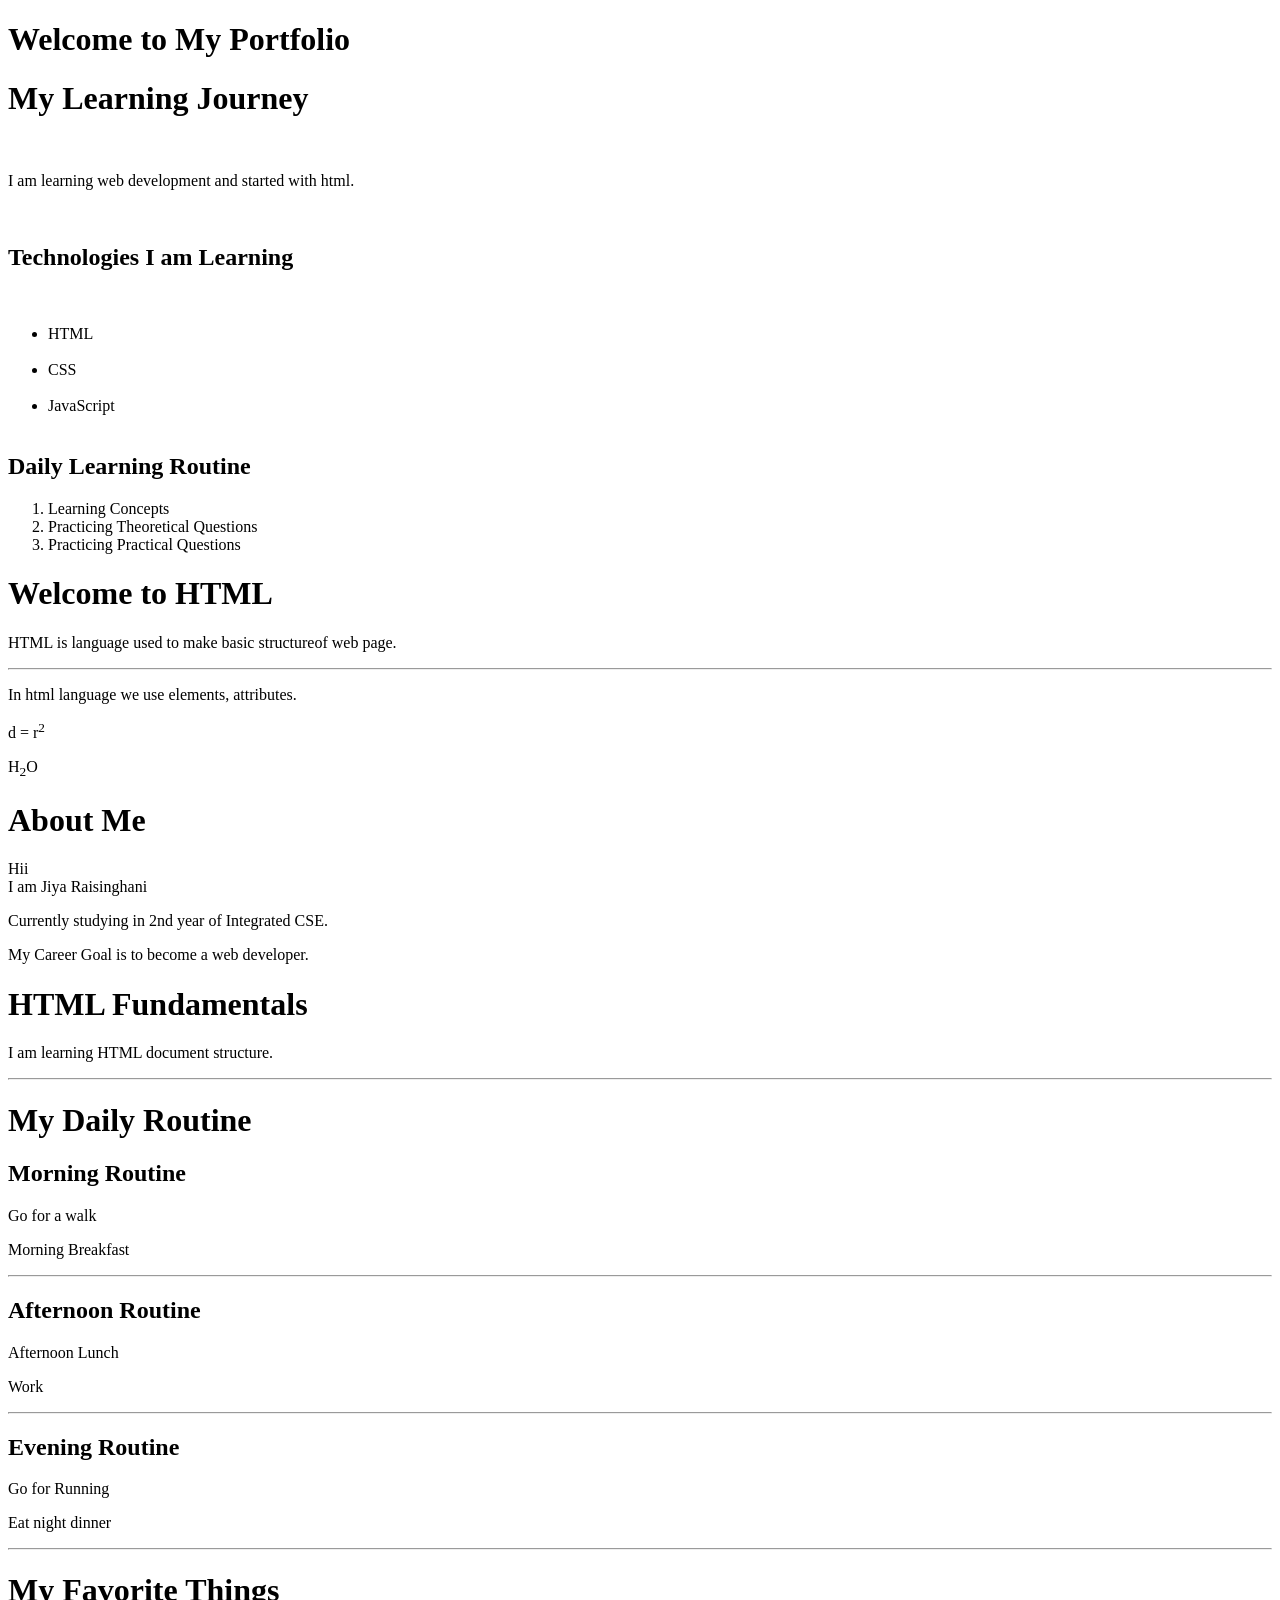
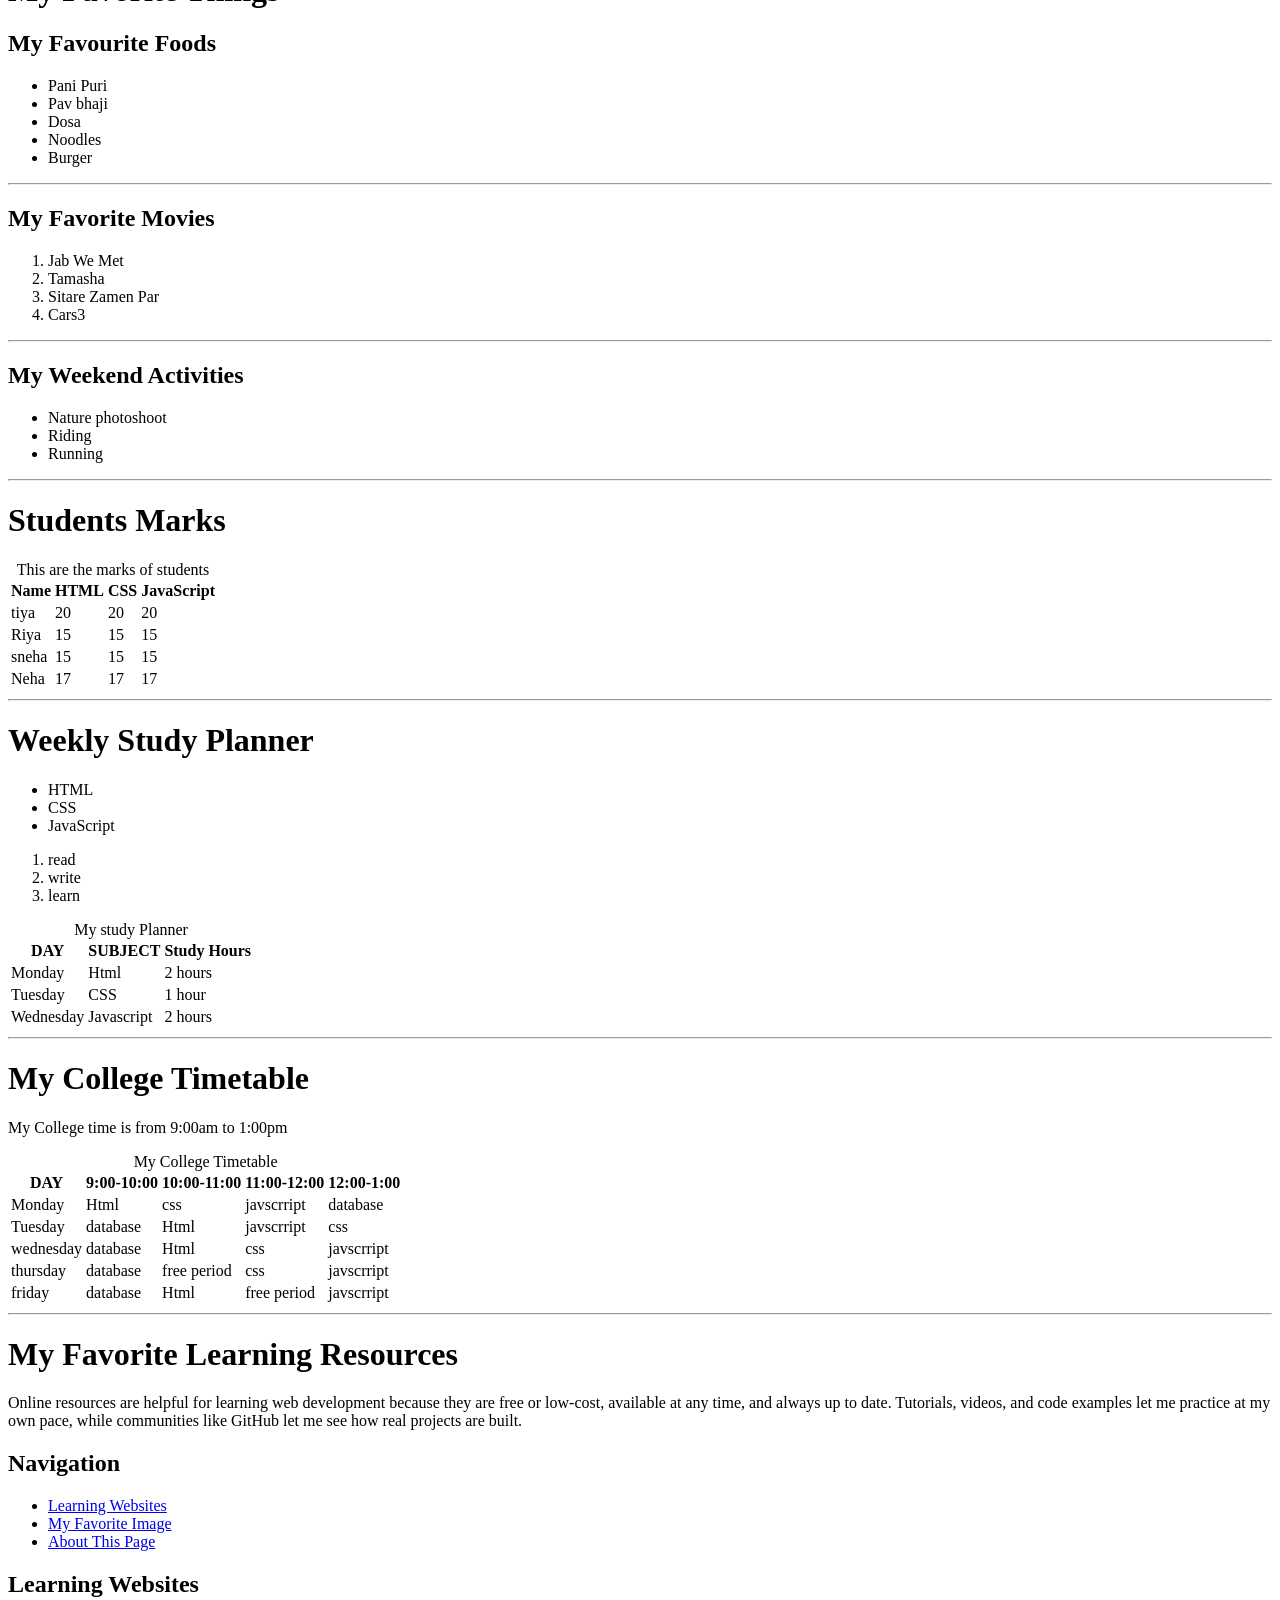
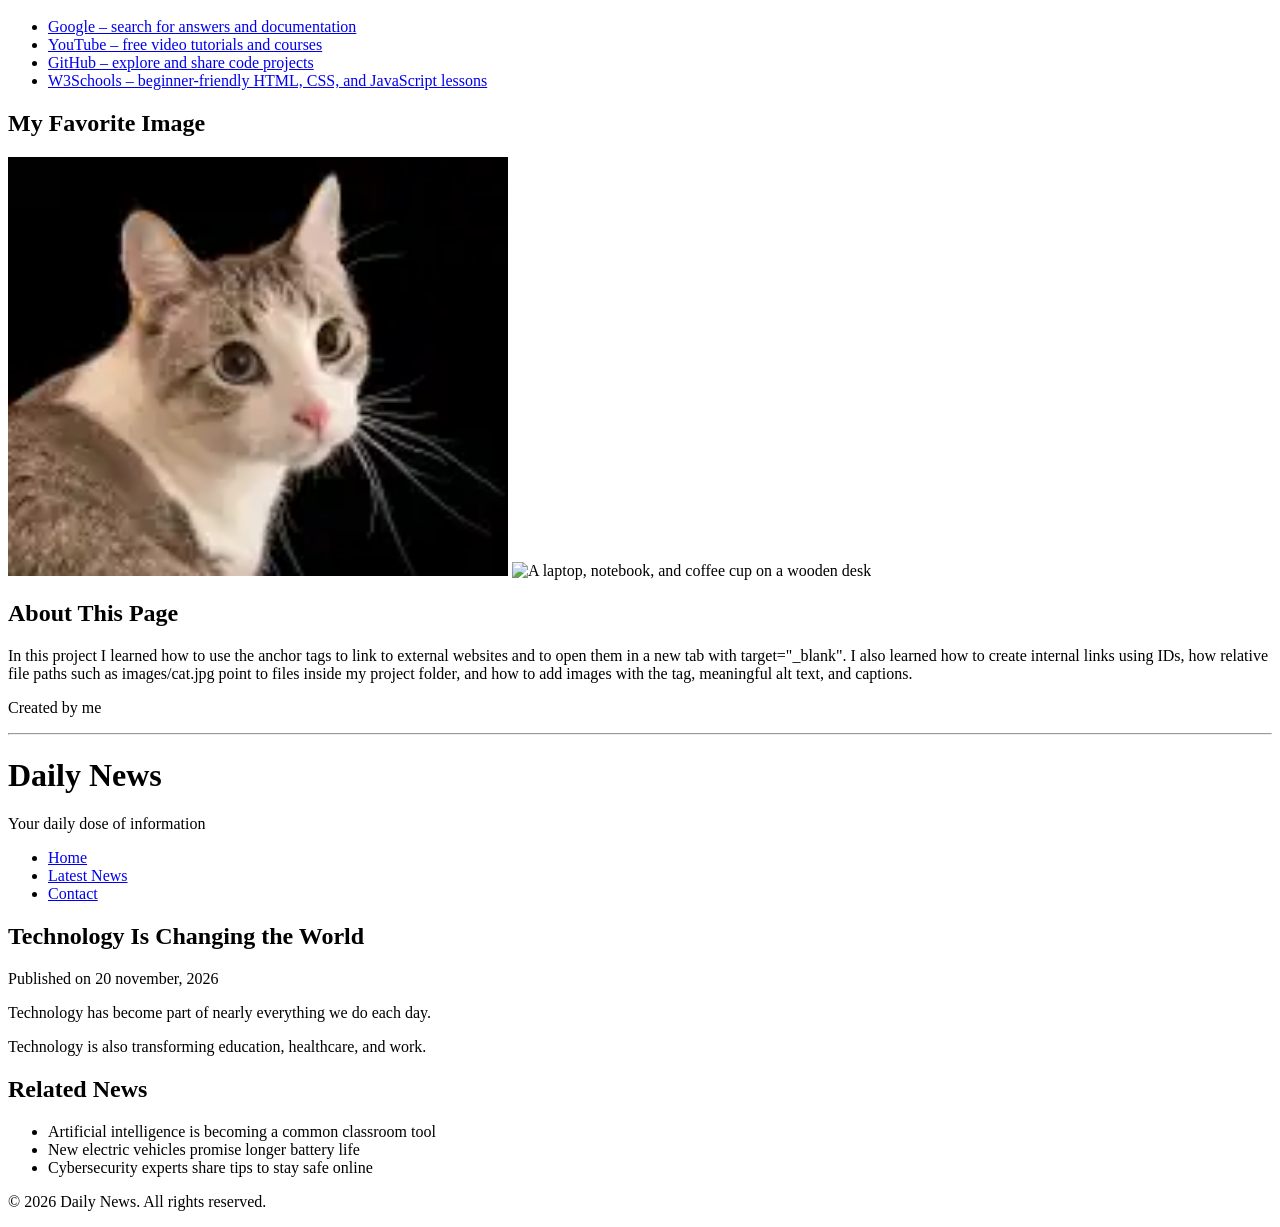
==== WEB DEVELOPMENT INTERNSHIP/Practice/day5.html @ 907706bf "Added day5.html" ====
<!--Create the basic structure of an HTML5 document for a webpage titled "My Portfolio".
Your structure must include:
- HTML5 document declaration.
- HTML root element with the language set to English.
- Head section.
- UTF-8 character encoding.
- Responsive viewport metadata.
- Page title.
- Body section.
- One main heading displaying Welcome to My Portfolio.-->
<!DOCTYPE html>
<html lang="en">
    <head>
        <meta charset="UTF-8">
        <meta name="viewport">
        <title>My Portfolio</title>
    </head>
    <body>
        <h1>Welcome to My Portfolio</h1>
    </body>
</html>

<!--Create an HTML webpage section containing the following:
1. A main heading: My Learning Journey
2. A paragraph explaining that you are learning web development.
3. A subheading: Technologies I Am Learning
4. An unordered list containing HTML, CSS and JavaScript.
5. A second subheading: My Daily Learning Steps
6. An ordered list containing three steps of your daily learning routine.-->

<!DOCTYPE html>
<html lang="en">
    <head>
        <meta charset="UTF-8">
        <meta name="viewport">
        <title>My Learning Journey</title>
    </head>
    <body>
        <h1>My Learning Journey</h1><br>
        <p>I am learning web development and started with html.</p><br>
        <h2>Technologies I am Learning</h2><br>
        <ul>
            <li>HTML</li><br>
            <li>CSS</li><br>
            <li>JavaScript</li><br>
        </ul>
        <h2>Daily Learning Routine</h2>
        <ol>
            <li>Learning Concepts</li>
            <li>Practicing Theoretical Questions</li>
            <li>Practicing Practical Questions</li>
        </ol>
    </body>
</html>

<!--reate a webpage containing the following:
1. Set the webpage title to HTML Practice.
2. Add a main heading: Welcome to HTML.
3. Add two paragraphs explaining what HTML is and why it is used.
4. Add a horizontal line separating the two paragraphs.
5. Use a superscript element to display 2 in a mathematical expression.
6. Use a subscript element to display 2 in a chemical formula.-->

<!DOCTYPE html>
<html lang="en">
    <head>
        <meta charset="UTF-8">
        <meta name="viewport">
        <title>HTML Practice</title>
    </head>
    <body>
        <h1>Welcome to HTML</h1>
        <p>HTML is language used to make basic structureof web page.</p>
        <hr><p>In html language we use elements, attributes. </p>
        <p>d = r<sup>2</sup></p>
        <p>H<sub>2</sub>O</p>
    </body>
</html>


<!--Create a webpage about yourself using the following requirements:
1. Set the document language to English.
2. Include UTF-8 character encoding.
3. Add a proper webpage title: About Me.
4. Add a main heading: About Me.
5. Add three paragraphs:
   - Your introduction.
   - Your educational background.
   - Your career goal.
6. Add a comment in the HTML source explaining where the main content begins.
7. Ensure all content is inside the <body> element.-->


<!DOCTYPE html>
<html lang="en">
    <head>
        <meta charset="UTF-8">
        <meta name="viewport">
        <title>About Me</title>
    </head>
    <body><!--Main-->
        <h1>About Me</h1>
        <p>Hii <br> I am Jiya Raisinghani </p>
        <p>Currently studying in 2nd year of Integrated CSE.</p>
        <p>My Career Goal is to become a web developer.</p>
    </body>
</html> 

<!--A student has written the following HTML, but it contains several mistakes.
Your task is to identify and correct the mistakes yourself:
- The document language is missing.
- The character encoding is missing.
- The title is placed incorrectly.
- The heading is outside the body.
- A paragraph is not properly closed.
- The body closing tag is missingRewrite the entire document correctly, 
with the title My First Webpage, heading
HTML Fundamentals, and paragraph I am learning HTML document structure.-->

<!DOCTYPE html>
<html lang="en">
    <head>
        <meta charset="UTF-8">
        <meta name="viewport">
        <title>My First Webpage</title>
    </head>
    <body>
        <h1>HTML Fundamentals</h1>
        <p>I am learning HTML document structure.</p>
    </body>
</html>

<!--Create a webpage titled "My Daily Routine"

Your webpage must contain:
1. Page title: My Daily Routine
2. Main heading (h1): My Daily Routine
3. Three subheadings (h2):
   - Morning Routine
   - Afternoon Routine
   - Evening Routine
4. Under each subheading, write at least 2 paragraphs describing your activities.
5. Add a horizontal line between each routine section.
6. Use proper heading hierarchy.
Concepts being tested:-->
<hr>
<!DOCTYPE html>
<html lang="en">
    <head>
        <meta charset="UTF-8">
        <meta name="viewport">
        <title>My Daily Routine</title>
    </head>
    <body>
        <h1>My Daily Routine</h1>
        <h2>Morning Routine</h2>
        <p>Go for a walk</p>
        <p>Morning Breakfast</p><hr>
        <h2>Afternoon Routine</h2>
        <p>Afternoon Lunch</p>
        <p>Work</p><hr>
        <h2>Evening Routine</h2>
        <p>Go for Running</p>
        <p>Eat night dinner</p>
    </body>
</html>

<!--Create a webpage titled "My Favorite Things" with the following requirements:
1. Main heading: My Favorite Things
2. A subheading: My Favorite Foods
3. An unordered list containing at least 5 food items.
4. A subheading: My Favorite Movies
5. An ordered list containing at least 4 movie names.
6. A subheading: My Weekend Activities
7. An unordered list containing at least 3 activities.
8. Use proper list structure and nesting.-->
<hr>
<!DOCTYPE html>
<html lang="en">
    <head>
        <meta charset="UTF-8">
        <meta name="viewport">
        <title>My Favorite Things</title>
    </head>
    <body>
        <h1>My Favorite Things</h1>
        <h2>My Favourite Foods</h2>
        <ul>
            <li>Pani Puri</li>
            <li>Pav bhaji</li>
            <li>Dosa</li>
            <li>Noodles</li>
            <li>Burger</li>
        </ul><hr>
        <h2>My Favorite Movies</h2>
        <ol>
            <li>Jab We Met</li>
            <li>Tamasha</li>
            <li>Sitare Zamen Par</li>
            <li>Cars3</li>
        </ol><hr>
        <h2>My Weekend Activities</h2>
        <ul>
            <li>Nature photoshoot</li>
            <li>Riding</li>
            <li>Running</li>
        </ul>
    </body>
</html>

<!--Create a webpage titled "Student Marks Table" with the following requirements:
1. Main heading: Student Marks
2. Create a table containing 4 columns:
   - Student Name
   - HTML
   - CSS
   - JavaScript
3. Include a header row using proper table header elements.
4. Include at least 4 student records.
5. Use proper table structure (table, tr, th, td).
6. Include a caption describing the table.
7. Use a <thead> and <tbody>-->
<hr>
<!DOCTYPE html>
<html lang="en">
    <head>
        <meta charset="UTF-8">
        <meta name="viewport">
        <title>Students Marks Table</title>
    </head>
    <body>
        <h1>Students Marks</h1>
        <table>
        <caption>This are the marks of students</caption>
            <thead>
                <tr>
                <th>Name</th>
                <th>HTML</th>
                <th>CSS</th>
                <th>JavaScript</th>
            </tr>
            </thead>
            <tbody>
            
            <tr>
                <td>tiya</td>
                <td>20</td>
                <td>20</td>
                <td>20</td>
            </tr>
            <tr>
                <td>Riya</td>
                <td>15</td>
                <td>15</td>
                <td>15</td>
            </tr>
            <tr>
                <td>sneha</td>
                <td>15</td>
                <td>15</td>
                <td>15</td>
            </tr>
            <tr>
                <td>Neha</td>
                <td>17</td>
                <td>17</td>
                <td>17</td>
            </tr>
            </tbody>
        </table>
        
    </body>
</html>
<!--Create a webpage titled Weekly Study Planner.
1. Main heading: Weekly Study Planner
2. An unordered list of 3 subjects you are learning.
3. An ordered list of 3 steps you follow while studying.
4. A table with 3 columns:
   - Day
   - Subject
   - Study Hours
5. At least 3 schedule records.
6. A table caption.
7. Use <thead> and <tbody> correctly.
8. Ensure proper HTML nesting.-->
<hr>
<!DOCTYPE html>
<html lang="en">
    <head>
        <meta charset="UTF-8">
        <meta name="viewport">
        <title>Weekly Study Planner</title>
    </head>
    <body>
        <h1>Weekly Study Planner</h1>
        <ul>
            <li>HTML</li>
            <li>CSS</li>
            <li>JavaScript</li>
        </ul>
        <ol>
            <li>read</li>
            <li>write</li>
            <li>learn</li>
        </ol>
        <table>
        <caption>My study Planner</caption>
            <thead>
                <tr>
                <th>DAY</th>
                <th>SUBJECT</th>
                <th>Study Hours</th>
            </tr>
            </thead>
            <tbody>
            
            <tr>
                <td>Monday</td>
                <td>Html</td>
                <td>2 hours</td>
                
            </tr>
            <tr>
                <td>Tuesday</td>
                <td>CSS</td>
                <td>1 hour</td>
            </tr>
            <tr>
                <td>Wednesday</td>
                <td>Javascript</td>
                <td>2 hours</td>
                
            </tr>
            </tbody>
        </table>
        
    </body>
</html>

<!--Create a College Timetable
Create a webpage titled College Timetable with the following requirements:
1. Main heading: My College Timetable
2. A short paragraph describing your timetable.
3. Create a table with these columns:
   - Day
   - 9:00–10:00
   - 10:00–11:00
   - 11:00–12:00
   - 12:00–1:00
4. Include at least 5 days (Monday to Friday).
5. Include different subjects in the timetable.
6. Use a caption.
7. Use <thead> and <tbody> correctly.
8. Include at least one empty/free period.
9. Maintain proper HTML structure and nesting.-->
<hr>
<!DOCTYPE html>
<html lang="en">
    <head>
        <meta charset="UTF-8">
        <meta name="viewport">
        <title>College Timetable</title>
    </head>
    <body>
        <h1>My College Timetable</h1>
        <p>My College time is from 9:00am to 1:00pm</p>
        <table>
        <caption>My College Timetable</caption>

            <thead>
                <tr>
                <th>DAY</th>
                <th>9:00-10:00</th>
                <th>10:00-11:00</th>
                <th>11:00-12:00</th>
                <th>12:00-1:00</th>
            </tr>
            </thead>
            <tbody>
            
            <tr>
                <td>Monday</td>
                <td>Html</td>
                <td>css</td>
                <td>javscrript</td>
                <td>database</td>
            </tr>
            <tr>
                <td>Tuesday</td>
                <td>database</td>
                <td>Html</td>
                <td>javscrript</td>
                <td>css</td>
                
            </tr>
            <tr>
                <td>wednesday</td>
                <td>database</td>
                <td>Html</td>
                <td>css</td>
                <td>javscrript</td>
                
            </tr>
            <tr>
                <td>thursday</td>
                <td>database</td>
                <td>free period</td>
                <td>css</td>
                <td>javscrript</td>
                
            </tr>
            <tr>
                <td>friday</td>
                <td>database</td>
                <td>Html</td>
                <td>free period</td>
                <td>javscrript</td>
                
            </tr>
            </tbody>
        </table>
        
    </body>
</html>
<!--Requirements
1. Document Structure
- Use proper HTML5 document structure.
- Set language to English.
- Include UTF-8 encoding.
- Add a page title.
- Include a main heading: My Favorite Learning Resources.
2. Paragraph

- Add a paragraph explaining why online resources are helpful for learning web development.

3. External Links
Create links to the following websites:
- Google
- YouTube
- GitHub
- W3Schools
Requirements:
- Use descriptive link text.
- Links must point to the correct websites.
- Open external websites in new tabs.
4. Internal Navigation
Create a navigation section with links to these sections on the same webpage:
- Learning Websites
- My Favorite Image
- About This Page
Each link should navigate to its corresponding section using an HTML ID.

5. Images
- Add at least two images.
- Use appropriate image sources.
- Include meaningful alt text for both images.
- Give each image a descriptive title or caption.
6. Relative Paths
- Include at least one image using a relative file path.
- Assume your project folder contains an images folder.
7. About Section
Add a section titled About This Page containing a paragraph describing what you learned about links and images in HTML.

8. Footer
Include a footer with the text:
Created by me | HTML Practice Project-->
<hr>
<!DOCTYPE html>
<html lang="en">
<head>
    <meta charset="UTF-8">
    <meta name="viewport">
    <title>My Favorite Learning Resources</title>
</head>
<body>
    <header>
    <h1>My Favorite Learning Resources</h1>
    <p>
        Online resources are helpful for learning web development because they are
        free or low-cost, available at any time, and always up to date. Tutorials,
        videos, and code examples let me practice at my own pace, while communities
        like GitHub let me see how real projects are built.
    </p>
    </header>
<nav>
    <h2>Navigation</h2>
    <ul>
        <li><a href="#learning-websites">Learning Websites</a></li>
        <li><a href="#favorite-image">My Favorite Image</a></li>
        <li><a href="#about">About This Page</a></li>
    </ul>
</nav>
<main>
    <section id="learning-websites">
        <h2>Learning Websites</h2>
        <ul>
        <li><a href="https://www.google.com" target="_blank" rel="noopener noreferrer">Google – search for answers and documentation</a></li>
        <li><a href="https://www.youtube.com" target="_blank" rel="noopener noreferrer">YouTube – free video tutorials and courses</a></li>
        <li><a href="https://github.com" target="_blank" rel="noopener noreferrer">GitHub – explore and share code projects</a></li>
        <li><a href="https://www.w3schools.com" target="_blank" rel="noopener noreferrer">W3Schools – beginner-friendly HTML, CSS, and JavaScript lessons</a></li>
        </ul>
    </section>

    <section id="favorite-image">
        <h2>My Favorite Image</h2>
        
        <img src="images/cat.png" alt="A cat"
             title="a cat" width="500">
        <img src="https://picsum.photos/id/180/600/400" alt="A laptop, notebook, and coffee cup on a wooden desk"
             title="A study desk" width="500">
    </section>

    <section id="about">
      <h2>About This Page</h2>
      <p>
        In this project I learned how to use the anchor tags to link to
        external websites and to open them in a new tab with target="_blank". I also
        learned how to create internal links using IDs, how relative file paths such
        as images/cat.jpg point to files inside my project folder, and how to
        add images with the tag, meaningful alt text, and captions.
      </p>
    </section>

  </main>

  <footer>
    <p>Created by me </p>
  </footer>

</body>
</html>
<!--Task: Create a News Article Webpage
Create a webpage titled Daily News using semantic and non-semantic HTML elements appropriately.
Requirements
1. Document structure
- HTML5 document structure.
- Language set to English.
- UTF-8 encoding.
- Page title: Daily News.
2. Header
- Use a semantic header element.
- Include a main heading: Daily News.
- Include a short tagline: Your daily dose of information.
3. Navigation
- Use a semantic navigation element.
- Create three links:
  - Home
  - Latest News
  - Contact
4. Main content
- Use a semantic main element.
- Create a news article using an article element.
- Article heading: Technology Is Changing the World.
- Include at least two paragraphs describing how technology impacts daily life.
5. Additional content
- Create a sidebar or related-news section using an appropriate semantic element.
- Include at least three related news items.
6. Non-semantic elements
Use at least two non-semantic elements (div or span) appropriately somewhere on the page.

7. Footer
- Include a semantic footer.
- Add the text: © 2026 Daily News. All rights reserved.-->
<hr>
<!DOCTYPE html>
<html lang="en">
    <head>
        <meta charset="UTF-8">
        <meta name="viewport">
        <title>Daily News</title>
</head>
<body>
    <header>
    <h1>Daily News</h1>
    <p>Your daily dose of information</p>
    </header>
    <nav>
        <ul>
            <li><a href="#home">Home</a></li>
            <li><a href="#latest-news">Latest News</a></li>
            <li><a href="#contact">Contact</a></li>
        </ul>
    </nav>

    <div id="page-wrapper">

    <main id="home">
        <article id="latest-news">
        <h2>Technology Is Changing the World</h2>
        <p>Published on <span class="date">20 november, 2026</span></p>
        <p>Technology has become part of nearly everything we do each day.</p>
        <p>Technology is also transforming education, healthcare, and work.</p>
    </article>
    </main>

    <aside>
        <h2>Related News</h2>
        <ul>
        <li>Artificial intelligence is becoming a common classroom tool</li>
        <li>New electric vehicles promise longer battery life</li>
        <li>Cybersecurity experts share tips to stay safe online</li>
        </ul>
    </aside>

</div>

<footer id="contact">
    <p>&copy; 2026 Daily News. All rights reserved.</p>
</footer>
</body>
</html>
<!--Create a webpage titled My Personal Blog.

Requirements:

1. Use a semantic <header> containing:
- Main heading: My Personal Blog
- A short tagline.
2. Use a semantic <nav> with three links:
- Home
- Blog Posts
- About Me
3. Use <main> to contain the main content.
4. Create two blog articles using <article>:
- My HTML Learning Journey
- Why Practice Is Important
5. Each article must contain:
- A heading
- At least two paragraphs
- A publication date using an appropriate semantic element.
6. Create an <aside> containing a section titled About the Author with a short paragraph.
7. Use at least one <section> to group related content.
8. Use at least one <div> and one <span> appropriately.
9. Include a semantic <footer> containing:
© 2026 My Personal Blog
Concepts being tested
- Semantic versus non-semantic elements
- <header>, <nav>, <main>, <article>
- <section>, <aside>, <footer>
- <time>
- <div> and <span>
- Correct nesting-->
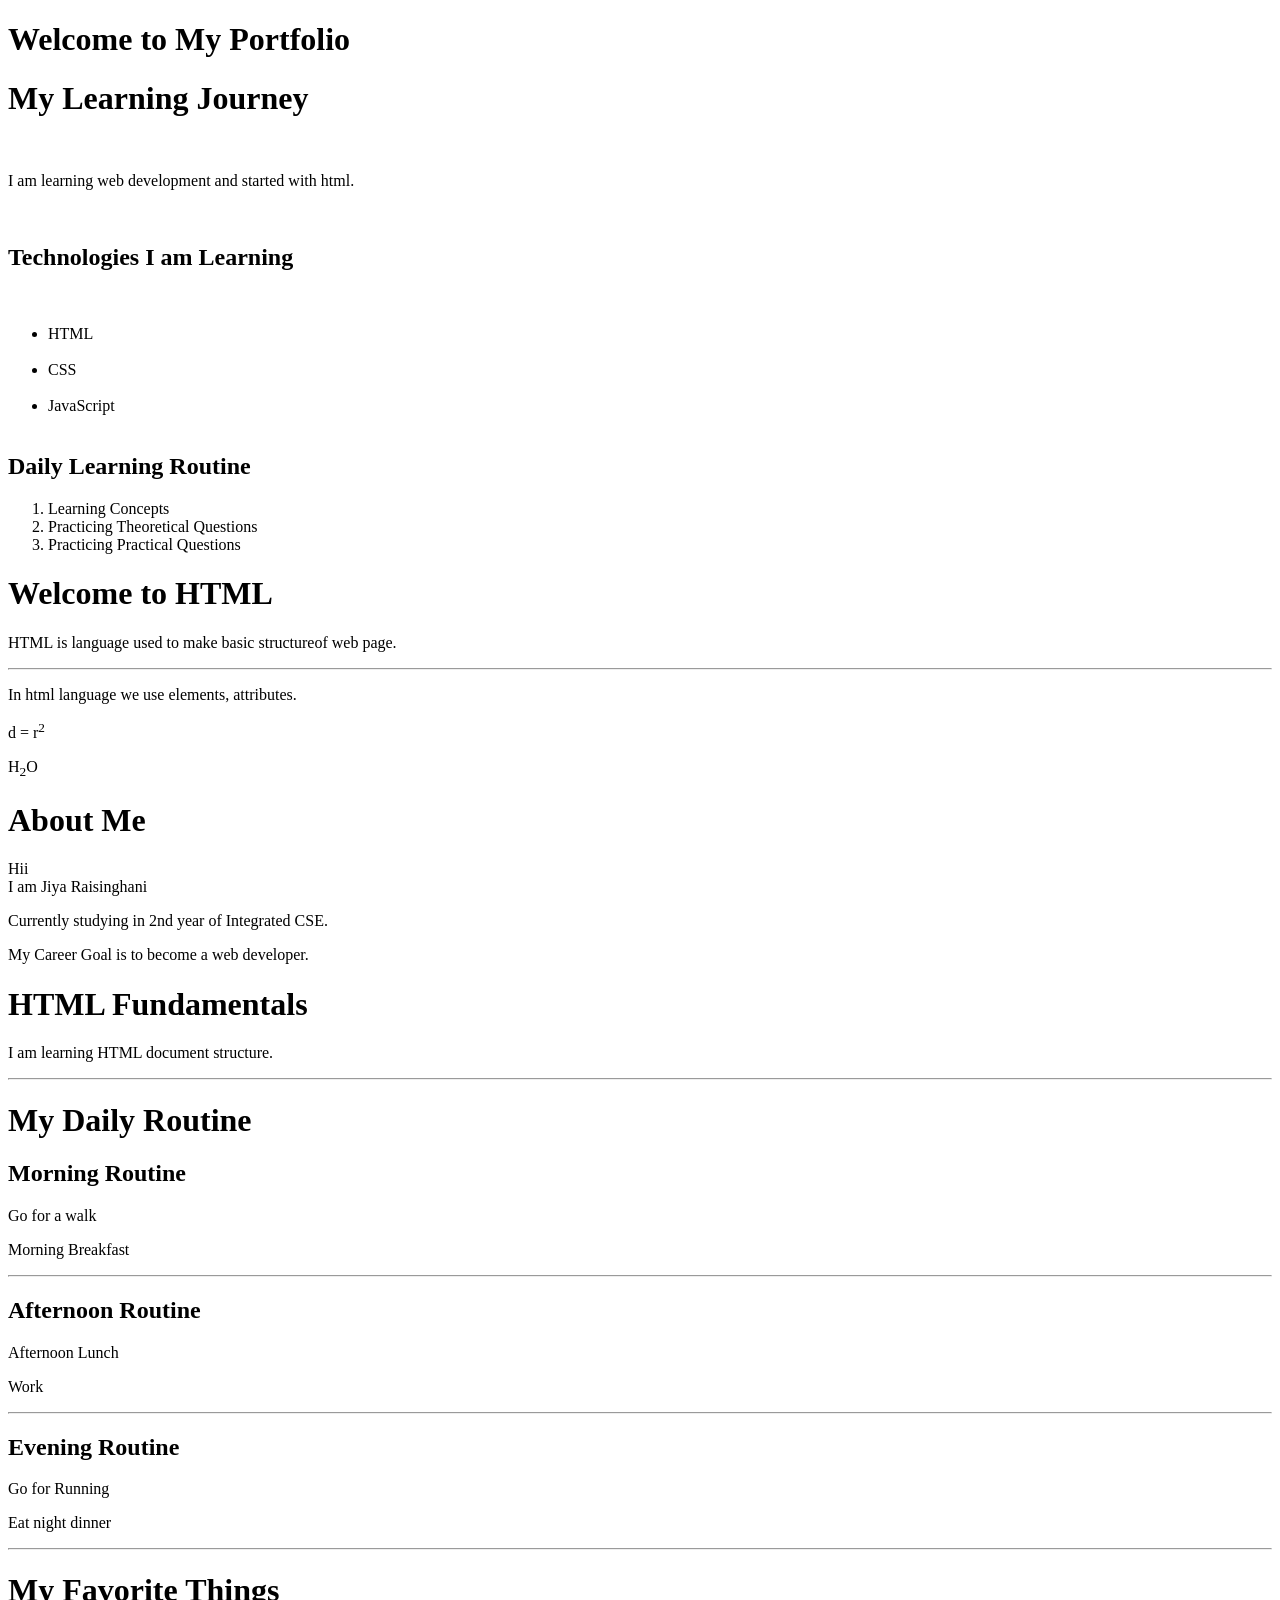
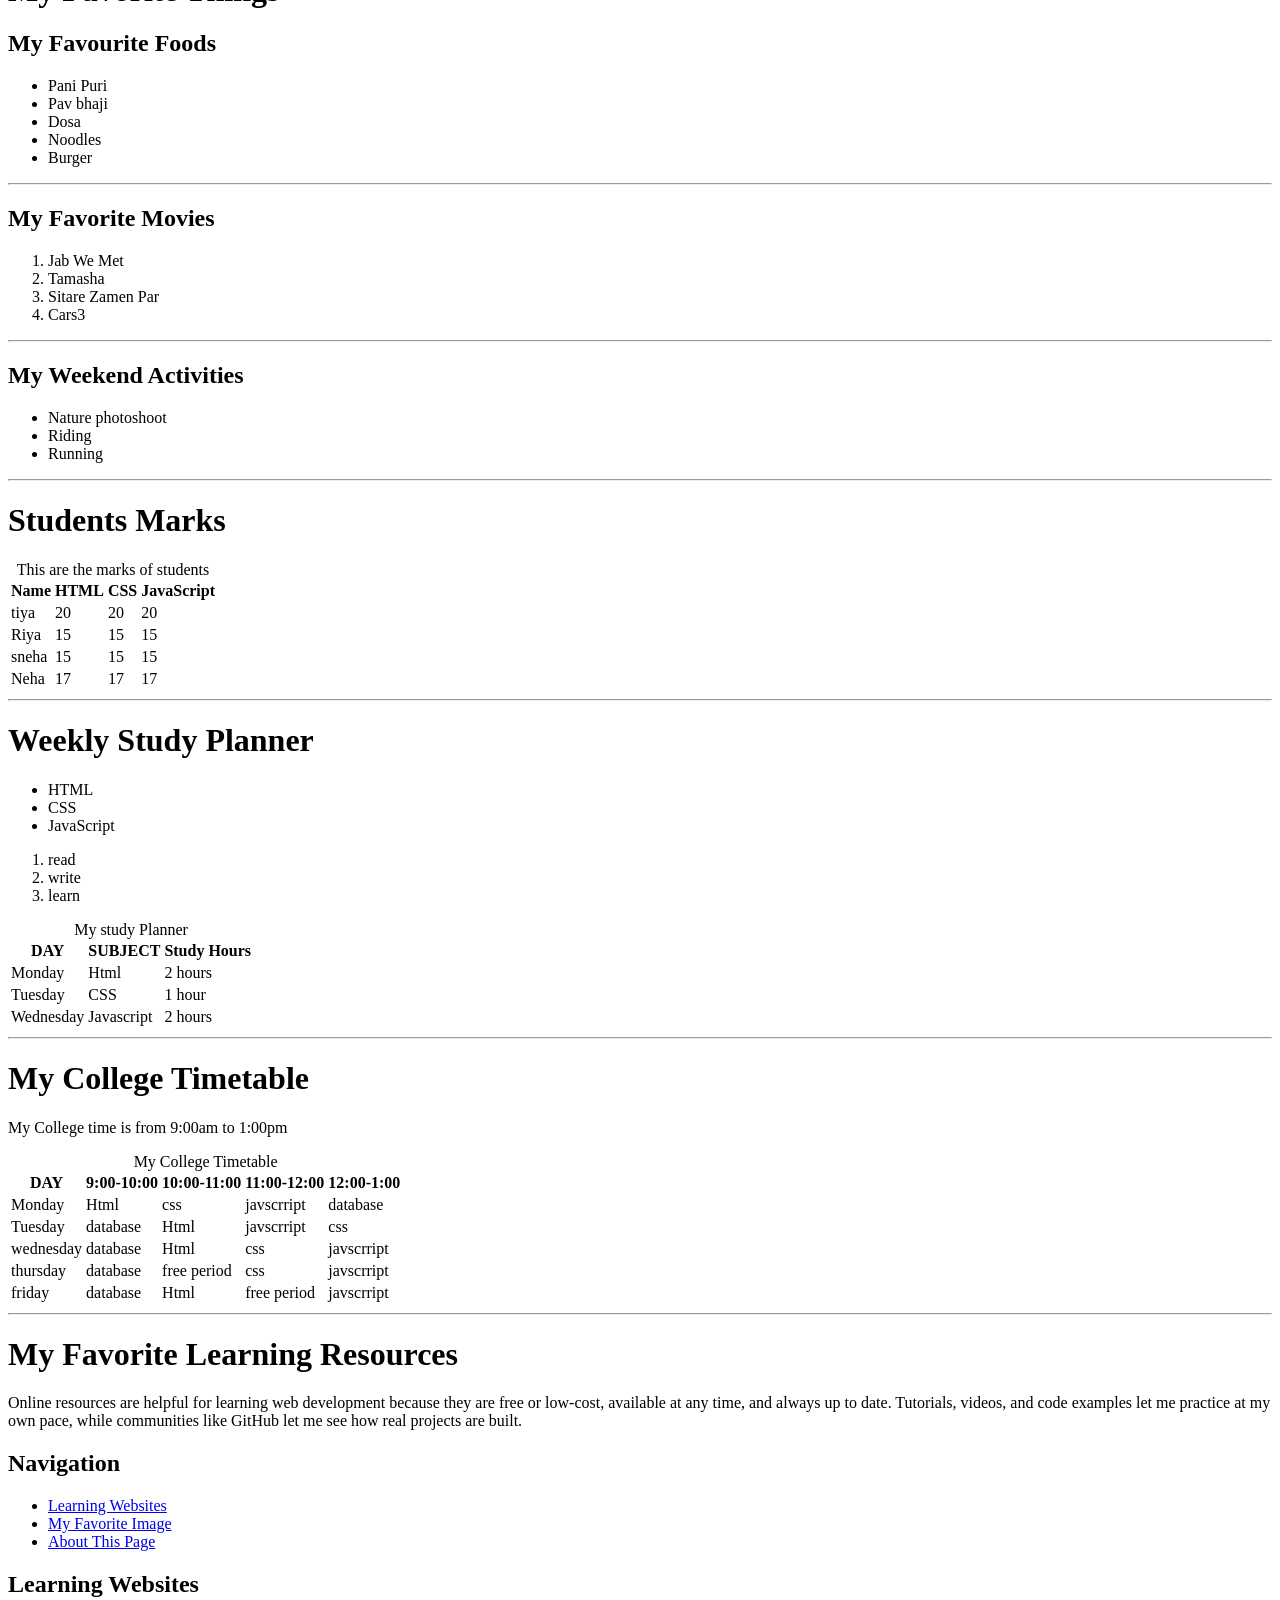
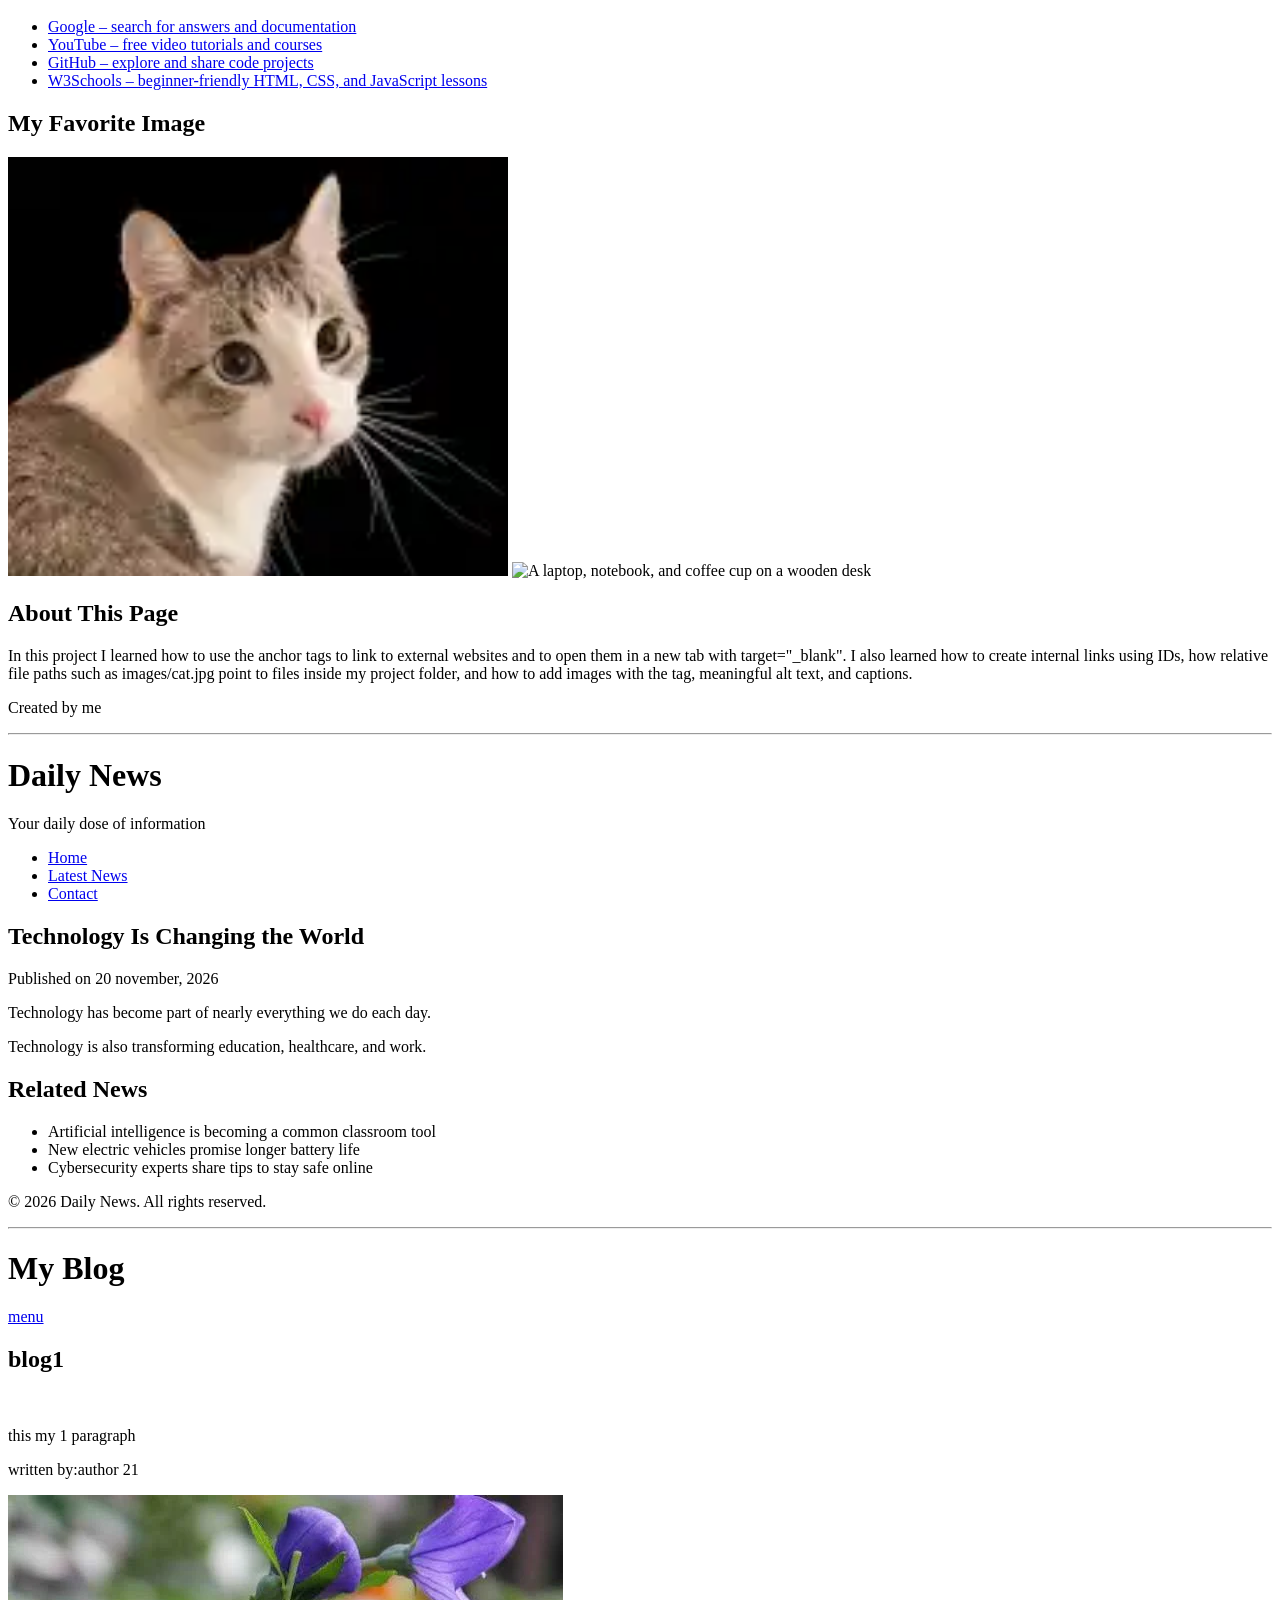
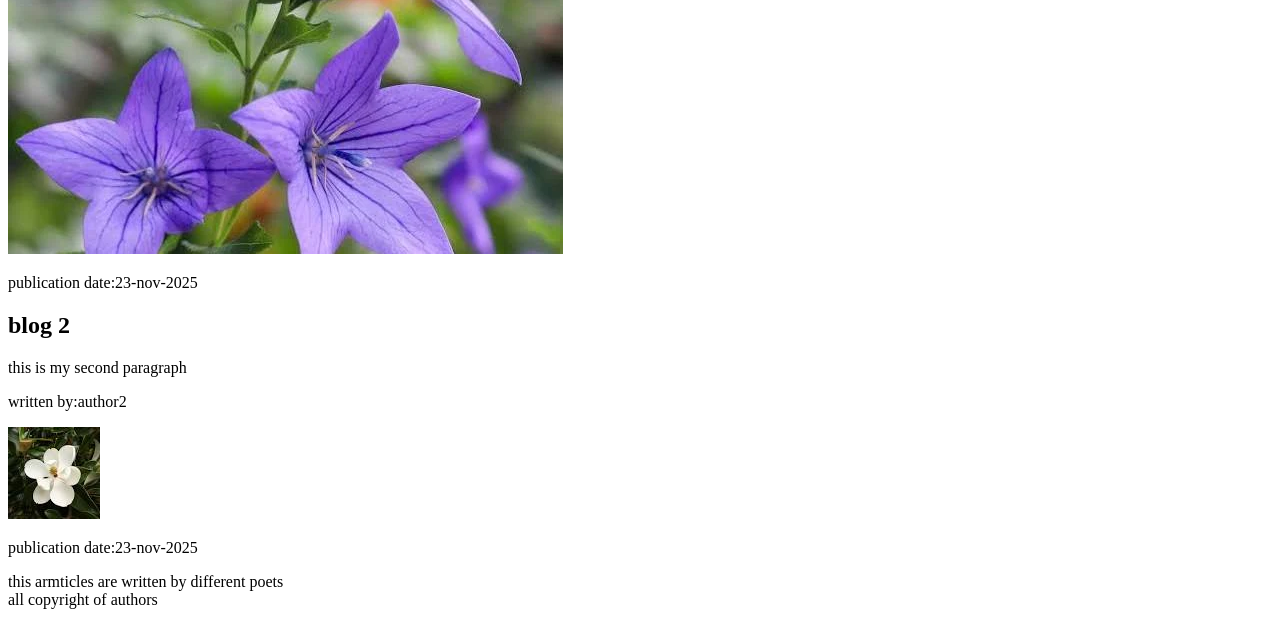
==== commit 3ff448cb: "Added Pday5.html" ====
--- a/WEB DEVELOPMENT INTERNSHIP/Practice/day5.html
+++ b/WEB DEVELOPMENT INTERNSHIP/Practice/day5.html
@@ -609,34 +609,54 @@
 </footer>
 </body>
 </html>
-<!--Create a webpage titled My Personal Blog.
-
-Requirements:
-
-1. Use a semantic <header> containing:
-- Main heading: My Personal Blog
-- A short tagline.
-2. Use a semantic <nav> with three links:
-- Home
-- Blog Posts
-- About Me
-3. Use <main> to contain the main content.
-4. Create two blog articles using <article>:
-- My HTML Learning Journey
-- Why Practice Is Important
-5. Each article must contain:
-- A heading
-- At least two paragraphs
-- A publication date using an appropriate semantic element.
-6. Create an <aside> containing a section titled About the Author with a short paragraph.
-7. Use at least one <section> to group related content.
-8. Use at least one <div> and one <span> appropriately.
-9. Include a semantic <footer> containing:
-© 2026 My Personal Blog
-Concepts being tested
-- Semantic versus non-semantic elements
-- <header>, <nav>, <main>, <article>
-- <section>, <aside>, <footer>
-- <time>
-- <div> and <span>
-- Correct nesting-->
+<!--Create a personal blog webpage using HTML.
+
+Your webpage should contain:
+- Header with blog name
+- Navigation menu
+- Main section
+- At least 2 blog posts
+- Blog post titles and paragraphs
+- Author information
+- Images with appropriate alt attributes
+- Date of publication
+- Sidebar containing About Me and Recent Posts
+- Footer
+- Appropriate semantic HTML5 elements-->
+<hr>
+<!DOCTYPE html>
+<html lang="en">
+    <head>
+    <meta charset="UTF-8">
+    <meta name="viewport">
+    <title>Personal Blog Webpage</title>
+    </head>
+    <body><header>
+        <h1>My Blog</h1>
+        <nav>
+            <a href="#menu">menu</a>
+        </nav>
+        </header>
+        <main>
+            <section id="menu">
+                <div>
+                    <h2>blog1 </h2><br>
+                    <p>this my 1 paragraph</p>
+                    <p>written by:<span>author 21</span></p>
+                    <img src="images/flower.jpg" alt="Image of flower">
+                    <p>publication date:<span>23-nov-2025</span></p>
+                </div>
+                <div>
+                    <h2>blog 2</h2>
+                    <p>this is my second paragraph</p>
+                    <p>written by:<span>author2</span></p>
+                    <img src="images/whiteflower.jpg" alt="A image of white flower">
+                    <p>publication date:<span>23-nov-2025</span></p>
+
+                </div>
+                <aside>this armticles are written by different poets</aside>
+            </section>
+        </main>
+        <footer>all copyright of authors</footer>
+    </body>
+</html>
